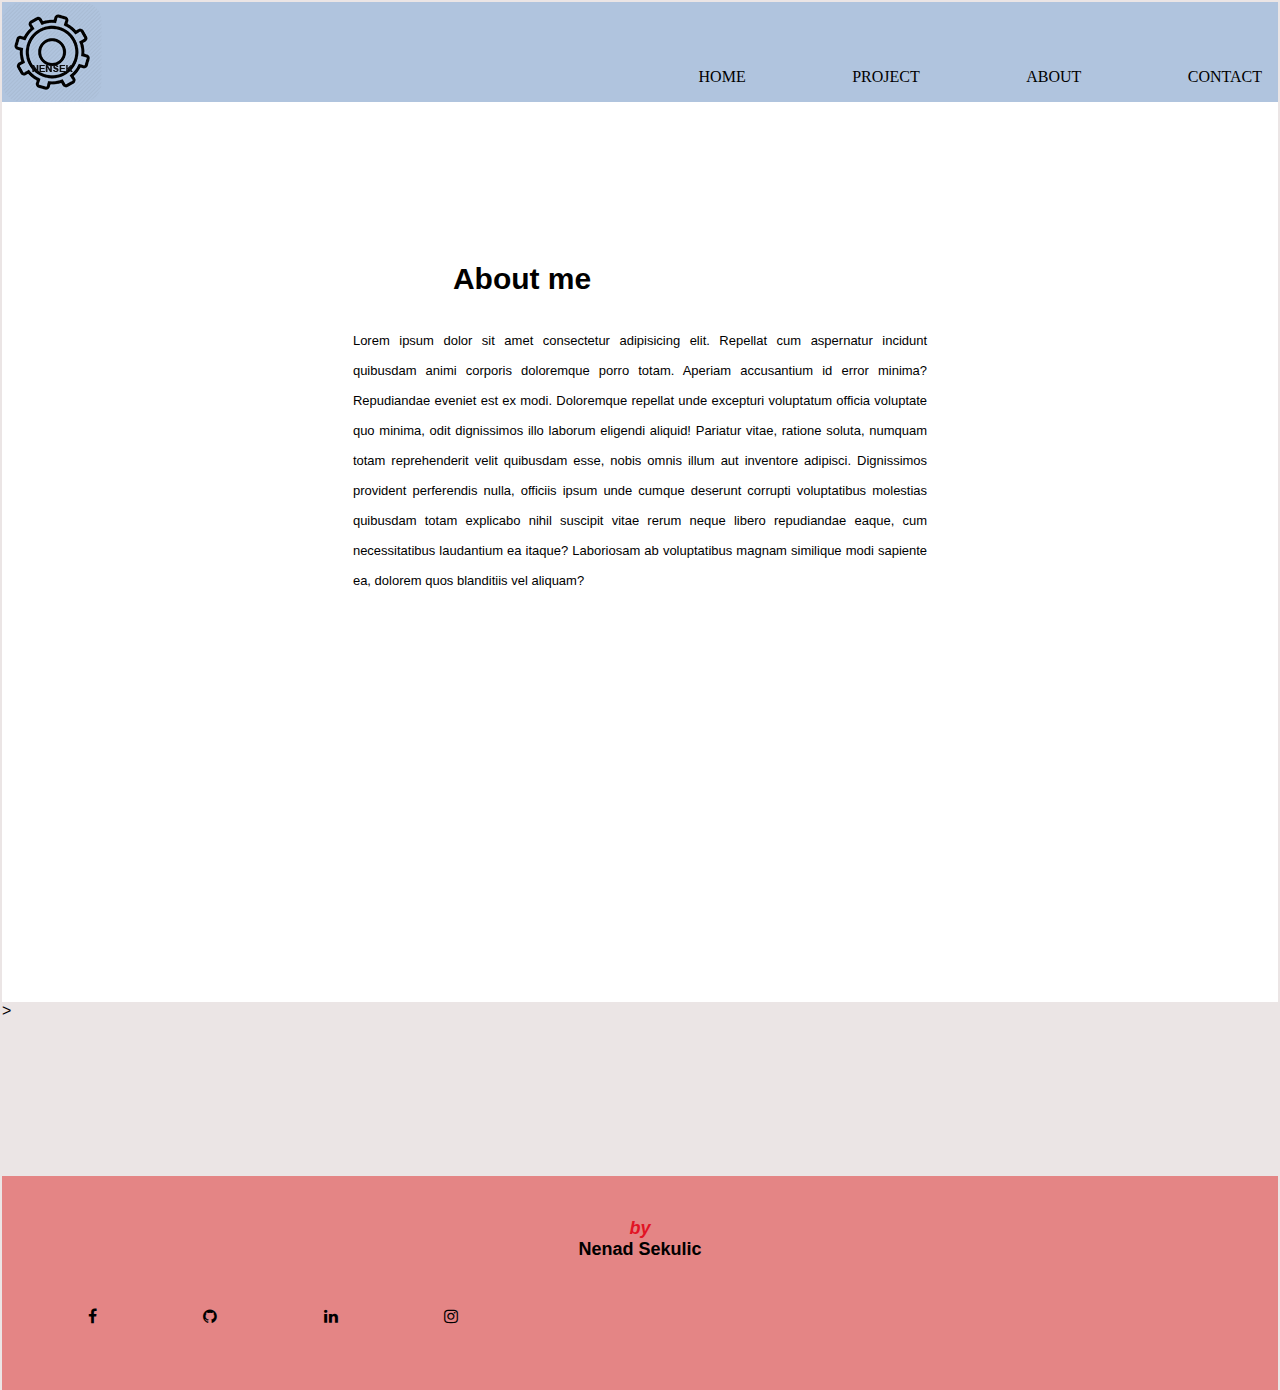
==== about.html @ fc43fdc4 "Add files via upload" ====
<!DOCTYPE html>
<html lang="en">
<head>
    <meta charset="UTF-8">
    <meta http-equiv="X-UA-Compatible" content="IE=edge">
    <meta name="viewport" content="width=device-width, initial-scale=1.0">
    <title>About</title>
    <link rel="stylesheet" href="https://cdnjs.cloudflare.com/ajax/libs/font-awesome/4.7.0/css/font-awesome.min.css">
    <link rel="icon" type="image/png" sizes="32x32" href="Img/logo.png">
    <link href="style.css" rel="stylesheet" type="text/css"/>
</head>
<body>
    <header>
    

    <div class="container">
        <img id="logo" src="Img/logo.png" class="logo">
        <nav>
            <ul>
                <li>
                    <a href="index.html" target="_blank">Home</a>
                </li>
                <li>
                    <a href="project.html" target="_blank">Project</a>
                </li>
                <li>
                    <a href="about.html" target="_blank">About</a>
                </li>
                <li>
                    <a href="contact.html" target="_blank">Contact</a>
                </li>
            </div>
        </nav>
    </div>
    </header>

    <section id="aboutme">
        <section id="aboutme-inner">
            <h1>About me</h1>
            <p class="text">
                Lorem ipsum dolor sit amet consectetur adipisicing elit. Repellat cum aspernatur incidunt quibusdam animi corporis doloremque porro totam. Aperiam accusantium id error minima? Repudiandae eveniet est ex modi. Doloremque repellat unde excepturi voluptatum officia voluptate quo minima, odit dignissimos illo laborum eligendi aliquid! Pariatur vitae, ratione soluta, numquam totam reprehenderit velit quibusdam esse, nobis omnis illum aut inventore adipisci. Dignissimos provident perferendis nulla, officiis ipsum unde cumque deserunt corrupti voluptatibus molestias quibusdam totam explicabo nihil suscipit vitae rerum neque libero repudiandae eaque, cum necessitatibus laudantium ea itaque? Laboriosam ab voluptatibus magnam similique modi sapiente ea, dolorem quos blanditiis vel aliquam?
            </p>
        </section>
    </section>>


    <br></br><br></br><br></br><br></br>
    





    <footer>
        <div class="footer">
        <div class="inner-footer">
            <h1><i>by</i>Nenad Sekulic</h1>
        <ul>
            
            <li>
                <a href="https://www.facebook.com/neraspravljajsesmene" class="fa fa-facebook" target="_blank"></a>
            </li>
            <li>
                <a href="https://github.com/shon4r4" class="fa fa-github" target="_blank"></a>
            </li>
            <li>
                <a href="https://se.linkedin.com/" class="fa fa-linkedin" target="_blank"></a>
            </li>
            <li>
                <a href="https://www.instagram.com/herr.sekulic/" class="fa fa-instagram" target="_blank"></a>
            </li>
        </ul>
            </div>
        </div>
    </footer>
            
    </body>
    </html>
---- style.css ----
html,
body {
  background: rgb(235, 229, 229);
  margin: 0;
  font-family: Arial, Helvetica, sans-serif;
  font-weight: 300;
}
/* Navbar*/
.container {
  width: 100%;
  margin-top: 0;
  content: '';
  display: table;
  clear: both;
}

header {
  background-color: lightsteelblue;

}
header:after {
content: '';
display: table;
clear: both;
}
.logo {
  float: left;
  padding: 0 0;
}
nav {
  float: right;
}
nav ul {
    margin: 0;
    padding: 0;
    list-style: none;
}

nav li{
    display: inline-block;
    margin-left: 70px;
    padding-top: 50px;
}
nav a {
    color: black;
    text-decoration: none;
    text-transform: uppercase;
    font-size: 16px;
}
nav a:hover {
    color: white;
}
/*Grid*/

div {
    display: grid;
    grid-gap: 40px;
    grid-auto-rows: 300px;
    margin-top: 30px;
    width: 100%;
    grid-template-columns: repeat(auto-fit, minmax(300px, 1fr));
  }
  
.container-1 img {
    width: 100%;
    height: 100%;
    object-fit: cover;
    border-radius: 10px;
    padding: 5px;
    align-items:center;
    justify-content:center;
  }
  
  img {
  border-radius: 20px;
  padding: 10px;
  }
  img:hover {
    cursor:pointer;
    opacity: .5;
    transition: 0.5s;
    transform: scale(1);
  }

/* About */

#aboutme {
 box-sizing: border-box;
 font-family: Arial, Helvetica, sans-serif;
 min-height: 100vh;
 display: flex;
 align-items:flex-start;
 justify-content: center;
 background-image: url("img/gamer.jpg");
 background-size: 100%;
 background-position:center;
 background-color: white;
 overflow: hidden;
 padding: 100px 0;
}

#aboutme-inner {
    width: 45%;
    height: 400px;
    float: right;
    background-color: white;
    padding: 40px;
}
#aboutme-inner h1 {
    margin-bottom: 30px;
    margin-left: 100px;
    justify-content:center;
    position:relative;
    font-size: 30px;
    font-weight: 700;
}
.text {
    font-size: 13px;
    color: black;
    line-height: 30px;
    text-align: justify;
    margin-bottom: 100px;
}
#skills{
    display:flex;
    justify-content:center;
    font-weight: 700;
    font-size: 13px;
    margin-top: 0px;
    padding: 30px;
}


  /* video */

  .frame-container{
      position:relative;
      width: 100%;
      margin-top: 50%;
      padding-bottom: 10%;
      border-bottom: 1px solid lightgrey;
  }
  .iframe-container iframe{
      position: relative;
      top: 20px;
      left: 0;
      right: 100px;
      width: 100%;
      height: 100vh;
  }

/* Grid for project pages*/
.grid-2 img {
    width: 100vh;
    height: 100vh;
    object-fit: cover;
    border-radius: 10px;
    padding: 5px;
  }
  .grid-2 img:hover{
    cursor:pointer;
    opacity: .5;
    transition: 0.5s;
    transform: scale(1.2);
  }
.grid-2 {
    height: 100vh;
    width: 100%;
    display: flex;
    align-items:center;
    justify-content:center;
  }
  .item {
    height: 100vh;
    width: 100vh;
    flex: 1;
    transition: 0.3s ease flex;
    position: relative;
    cursor: pointer;
    overflow: hidden;
  }
 
  .item.show {
    flex: 1;
  }
  /* Contact*/
  .contact {
      margin:0;
      padding: 0;
      text-align: center;
      background: linear-gradient(rgba(105, 105, 241, 0.5), rgba(61, 61, 194, 0.5)), url(img/contact.jpg);
      background-size: ccenter;
      background-position: center;
  }
  #contact-title {
      margin-top: 100px;
      color: whitesmoke;
      text-transform: uppercase;
      transition:all 4s ease-in-out;
  }
  #contact-title h1{
      font-size: 32px;
      line-height: 10px;
  }
  
  form {
     margin-top: 50px; 
     transition: all 3s ease-in-out;
  }

  #form {
      width: 500px;
      background: transparent;
      border: none;
      border-bottom: 1px solid gray;
      color: #fff;
      font-size: 20px;
      margin-bottom: 20px;
  }
  textarea {
      font-size: 20px;
      text-align: center;
  }
  input {
      height: 50px;
      text-align: center; 
  }
  #form-send {
    color: lime;
    
  }



/*Footer*/
.footer {
    float: right;
    width: 100%;;
    content: '';
    display: table;
    clear: both;
    background-color: rgb(228, 133, 133);
}
.inner-footer {
    width: 100%;
    float: left;
    height: 100%;
    display: block;
}
.inner-footer ul{
    margin: 0;
    padding: 0px;
    list-style: none;
}

.inner-footer li {
    display: inline-block;
    margin-left: 70px;
    padding-top: 20px;
    padding-bottom: 50px;
}

.inner-footer a {
    color: black;
    text-decoration: none;
    text-transform: uppercase;
    font-size: 16px;
}
.inner-footer a:hover {
    color: white;
}
i {
    font-style: italic;
    color: #e21324;
}
.inner-footer h1{
  display: flex;
  flex-direction: column;
  justify-content: space-between;
  align-items: center;
  align-content: flex-start;
  color: black;
  font-size: 18px;
  font-family: Arial, Helvetica, sans-serif;
}

/*It's made for mobile first so I add media queries
for screens over 768px(tablet)*/

@media (min-width: 768px) {
    body {
      margin: 2px;
    }
    .navbar {
      display: flex;
      flex-direction: row;
      justify-content: space-between;
      align-items: baseline;
      align-content: flex-start;
    }
    .container-1 a {
      margin: 0px;
      color: black;
      font-size: 25px;
    }
    a {
      text-decoration: none;
      display: block;
      padding: 1em;
      color: black;
      font-size: 25px;
      font-family: Lora;
    }
  }
  @media only screen and (max-width: 768px) {
    section {
      flex-direction: column;
    }
    .item {
      flex: 1;
      height: 100px;
    }
    .item.show {
      flex: 10;
    }
    body {
      font-size: 14px;
    }
  }
  @media screen and (max-widt: 1200px) {
    #aboutme-inner h1{
        padding: 80px;

    }
    
}
@media screen and (max-widt: 1000px) {
    #aboutme {
        background-size: 100%;
        padding: 100px 40px;
    }
    #aboutme-inner{
        width: 100%;
    }
}
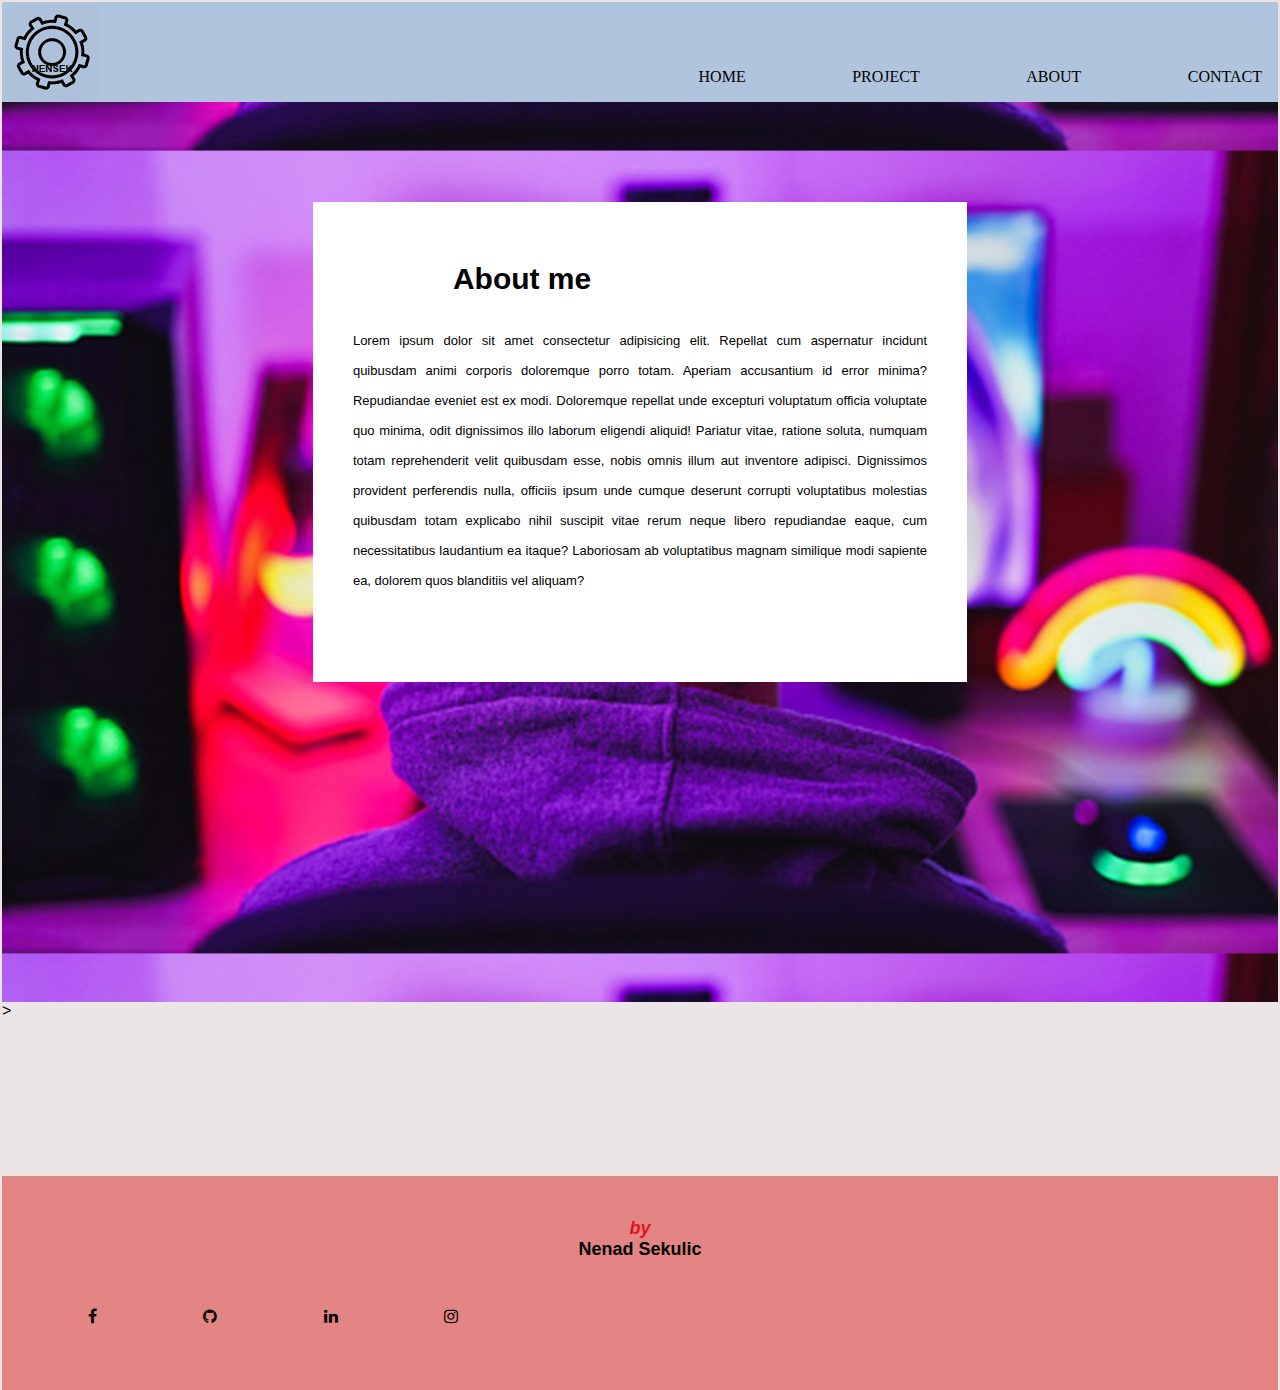
==== commit 04a5bf58: "Add files via upload" ====
--- a/about.html
+++ b/about.html
@@ -6,7 +6,7 @@
     <meta name="viewport" content="width=device-width, initial-scale=1.0">
     <title>About</title>
     <link rel="stylesheet" href="https://cdnjs.cloudflare.com/ajax/libs/font-awesome/4.7.0/css/font-awesome.min.css">
-    <link rel="icon" type="image/png" sizes="32x32" href="Img/logo.png">
+    <link rel="icon" type="image/png" sizes="32x32" href="img/logo.png">
     <link href="style.css" rel="stylesheet" type="text/css"/>
 </head>
 <body>
@@ -14,7 +14,7 @@
     
 
     <div class="container">
-        <img id="logo" src="Img/logo.png" class="logo">
+        <img id="logo" src="img/logo.png" class="logo">
         <nav>
             <ul>
                 <li>
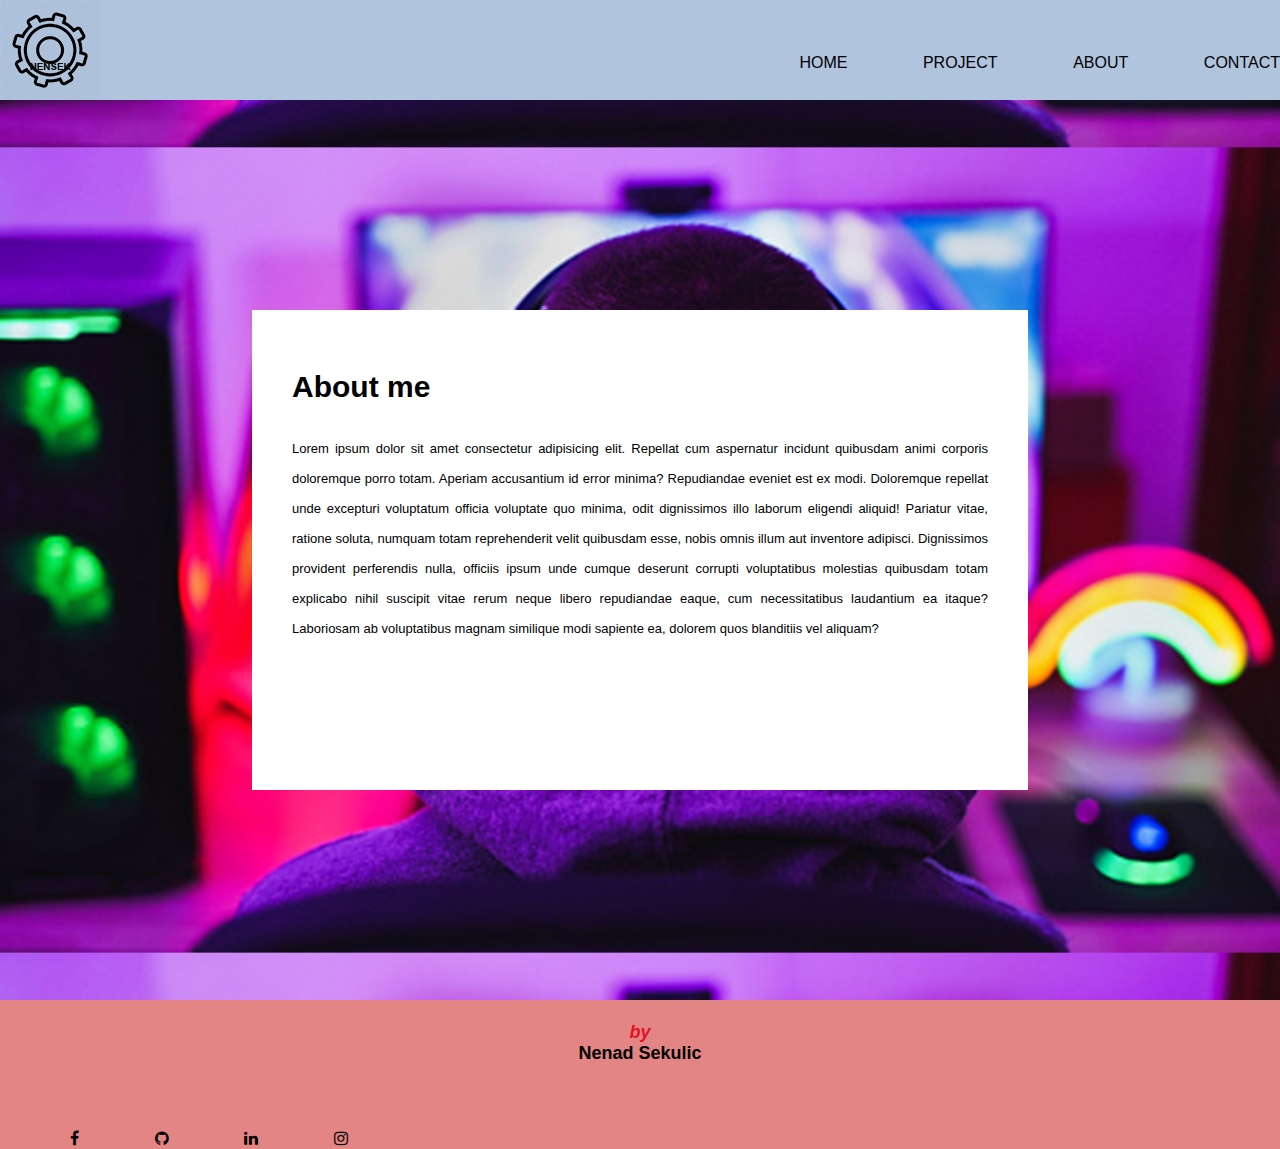
==== commit 093f4fd6: "Add files via upload" ====
--- a/about.html
+++ b/about.html
@@ -34,23 +34,17 @@
     </div>
     </header>
 
-    <section id="aboutme">
-        <section id="aboutme-inner">
+    <section class="aboutme">
+        <section class="aboutme-inner">
             <h1>About me</h1>
             <p class="text">
                 Lorem ipsum dolor sit amet consectetur adipisicing elit. Repellat cum aspernatur incidunt quibusdam animi corporis doloremque porro totam. Aperiam accusantium id error minima? Repudiandae eveniet est ex modi. Doloremque repellat unde excepturi voluptatum officia voluptate quo minima, odit dignissimos illo laborum eligendi aliquid! Pariatur vitae, ratione soluta, numquam totam reprehenderit velit quibusdam esse, nobis omnis illum aut inventore adipisci. Dignissimos provident perferendis nulla, officiis ipsum unde cumque deserunt corrupti voluptatibus molestias quibusdam totam explicabo nihil suscipit vitae rerum neque libero repudiandae eaque, cum necessitatibus laudantium ea itaque? Laboriosam ab voluptatibus magnam similique modi sapiente ea, dolorem quos blanditiis vel aliquam?
             </p>
         </section>
-    </section>>
+    </section>
 
 
-    <br></br><br></br><br></br><br></br>
     
-
-
-
-
-
     <footer>
         <div class="footer">
         <div class="inner-footer">
--- a/style.css
+++ b/style.css
@@ -1,9 +1,9 @@
 html,
 body {
   background: rgb(235, 229, 229);
-  margin: 0;
+  margin: 0px;
+  padding: 0px;
   font-family: Arial, Helvetica, sans-serif;
-  font-weight: 300;
 }
 /* Navbar*/
 .container {
@@ -13,14 +13,12 @@
   display: table;
   clear: both;
 }
-
 header {
   background-color: lightsteelblue;
-
 }
 header:after {
 content: '';
-display: table;
+display:table;
 clear: both;
 }
 .logo {
@@ -29,6 +27,7 @@
 }
 nav {
   float: right;
+  text-align: center;
 }
 nav ul {
     margin: 0;
@@ -50,65 +49,73 @@
 nav a:hover {
     color: white;
 }
-/*Grid*/
-
-div {
-    display: grid;
-    grid-gap: 40px;
-    grid-auto-rows: 300px;
-    margin-top: 30px;
+/*Flex*/
+
+.img-space{
+  display: flex;
+  flex-wrap: wrap;
+  flex-direction: row;
+  justify-content: space-evenly;
+  align-items: center;
+  padding-right: 15px;
+  margin-bottom: 30px;
+  }
+
+ .img-1 img {
+    object-fit: cover;
+    max-width: 100%;
+    height: auto;
+    padding: 0;
+    padding-top: 50px;
+   
+
+  }
+/* flex for project pages*/
+.image-space-2{
+  display: flex;
+  flex-wrap:wrap;
+  flex-direction: row;
+  justify-content: space-evenly;
+  align-items: center;
+  padding-right: 15px;
+  }
+
+  .item img {
+    object-fit: cover;
     width: 100%;
-    grid-template-columns: repeat(auto-fit, minmax(300px, 1fr));
-  }
-  
-.container-1 img {
-    width: 100%;
-    height: 100%;
-    object-fit: cover;
-    border-radius: 10px;
-    padding: 5px;
-    align-items:center;
-    justify-content:center;
-  }
-  
-  img {
-  border-radius: 20px;
-  padding: 10px;
-  }
-  img:hover {
-    cursor:pointer;
-    opacity: .5;
-    transition: 0.5s;
-    transform: scale(1);
+    height: auto;
+    padding: 15px;
+    padding-top: 10px;
+  
   }
 
 /* About */
 
-#aboutme {
+.aboutme {
  box-sizing: border-box;
  font-family: Arial, Helvetica, sans-serif;
  min-height: 100vh;
  display: flex;
- align-items:flex-start;
+ align-items:center;
  justify-content: center;
  background-image: url("img/gamer.jpg");
  background-size: 100%;
  background-position:center;
  background-color: white;
- overflow: hidden;
+ overflow:hidden;
  padding: 100px 0;
 }
 
-#aboutme-inner {
-    width: 45%;
+.aboutme-inner {
+    width: 40%;
     height: 400px;
     float: right;
     background-color: white;
     padding: 40px;
 }
-#aboutme-inner h1 {
+.aboutme-inner h1 {
     margin-bottom: 30px;
-    margin-left: 100px;
+    margin-left: 0;
     justify-content:center;
     position:relative;
     font-size: 30px;
@@ -124,72 +131,35 @@
 #skills{
     display:flex;
     justify-content:center;
-    font-weight: 700;
     font-size: 13px;
     margin-top: 0px;
     padding: 30px;
 }
 
-
   /* video */
-
-  .frame-container{
-      position:relative;
-      width: 100%;
-      margin-top: 50%;
-      padding-bottom: 10%;
-      border-bottom: 1px solid lightgrey;
+  .iframe-container{
+    position: relative;
+    width: 100%;
+    padding-bottom: 56.25%; 
+    margin-bottom: 20px;
+    height: 0;
   }
   .iframe-container iframe{
-      position: relative;
-      top: 20px;
-      left: 0;
-      right: 100px;
-      width: 100%;
-      height: 100vh;
-  }
-
-/* Grid for project pages*/
-.grid-2 img {
-    width: 100vh;
-    height: 100vh;
-    object-fit: cover;
-    border-radius: 10px;
-    padding: 5px;
-  }
-  .grid-2 img:hover{
-    cursor:pointer;
-    opacity: .5;
-    transition: 0.5s;
-    transform: scale(1.2);
-  }
-.grid-2 {
-    height: 100vh;
+    position: absolute;
+    top:0;
+    left: 0;
     width: 100%;
-    display: flex;
-    align-items:center;
-    justify-content:center;
-  }
-  .item {
-    height: 100vh;
-    width: 100vh;
-    flex: 1;
-    transition: 0.3s ease flex;
-    position: relative;
-    cursor: pointer;
-    overflow: hidden;
-  }
- 
-  .item.show {
-    flex: 1;
-  }
+    height: 100%;
+  }
+
+
   /* Contact*/
   .contact {
       margin:0;
       padding: 0;
       text-align: center;
       background: linear-gradient(rgba(105, 105, 241, 0.5), rgba(61, 61, 194, 0.5)), url(img/contact.jpg);
-      background-size: ccenter;
+      background-size: center;
       background-position: center;
   }
   #contact-title {
@@ -199,22 +169,27 @@
       transition:all 4s ease-in-out;
   }
   #contact-title h1{
-      font-size: 32px;
+      font-size: 16px;
       line-height: 10px;
+      align-items: center;
+  }
+  #contact-form{
+    padding-bottom: 100px;
+    align-items: center;
   }
   
   form {
-     margin-top: 50px; 
+     margin-top: 100px; 
      transition: all 3s ease-in-out;
   }
 
   #form {
-      width: 500px;
+      width: 350px;
       background: transparent;
       border: none;
       border-bottom: 1px solid gray;
       color: #fff;
-      font-size: 20px;
+      font-size: 15px;
       margin-bottom: 20px;
   }
   textarea {
@@ -226,38 +201,40 @@
       text-align: center; 
   }
   #form-send {
-    color: lime;
-    
-  }
-
-
+    color: rgba(61, 61, 194, 0.5); 
+  }
 
 /*Footer*/
 .footer {
     float: right;
+    margin-top: 0px;
     width: 100%;;
     content: '';
-    display: table;
+    display: block;
     clear: both;
     background-color: rgb(228, 133, 133);
 }
 .inner-footer {
     width: 100%;
     float: left;
-    height: 100%;
+    height: 100px;
     display: block;
+    padding-bottom: 0px;
+    padding-top: 10px;
 }
 .inner-footer ul{
     margin: 0;
-    padding: 0px;
+    padding: 0;
+    clear: both;
     list-style: none;
+    background-color: rgb(228, 133, 133);
 }
 
 .inner-footer li {
     display: inline-block;
     margin-left: 70px;
-    padding-top: 20px;
-    padding-bottom: 50px;
+    padding-top: 50px;
+    padding-bottom: 0px;
 }
 
 .inner-footer a {
@@ -287,9 +264,202 @@
 /*It's made for mobile first so I add media queries
 for screens over 768px(tablet)*/
 
-@media (min-width: 768px) {
+@media only screen and (max-width: 360px){
+  body {
+    margin: 0;
+    font-size: 10px;
+  }
+  .navbar {
+    display: block;
+    flex-direction: row;
+    justify-content: space-between;
+    align-items: baseline;
+    align-content: flex-start;
+    float: none;
+    width: 100%;
+  }
+  .container a {
+    margin: 0px;
+    color: black;
+    align-items: center;
+  }
+  .bild{
+    align-items: center;
+    max-width: 100%;
+    height: auto;
+
+  }
+  
+  .img-space-2 {
+    flex-direction: row;
+    align-items: center;
+  }
+  .item {
+    align-items: center;
+    max-width: 100%;
+    height: auto;
+  }
+  
+.aboutme {
+  background-size: 100%;
+  padding: 100px 40px;
+}
+.aboutme-inner{
+    width: 40%;
+    overflow:hidden;
+}
+#contact-title h1{
+  font-size: 8px;
+  line-height: 4px;
+  align-items: center;
+}
+#form {
+  width: 250px;
+  background: transparent;
+  border: none;
+  border-bottom: 1px solid gray;
+  color: #fff;
+  font-size: 8px;
+  margin-bottom: 20px;
+}
+
+}
+  
+
+@media only screen and (min-width: 360px) {
     body {
       margin: 2px;
+      font-size: 10px;
+    }
+    .navbar {
+      display: flex;
+      flex-direction: row;
+      justify-content: space-between;
+      align-items: center;
+      align-content: center;
+      float: none;
+      width: 100%;
+    }
+    header {
+      float: none;
+      width: 100%;
+      align-content: center;
+      
+
+    }
+    .container a {
+      margin: 0px;
+      color: black;
+      align-items: center;
+    }
+    .bild{
+      align-items: center;
+      max-width: 100%;
+      height: auto;
+  
+    }
+    
+    .img-space-2 {
+      flex-direction: row;
+    }
+    .item {
+      align-items: center;
+      max-width: 100%;
+      height: auto;
+    }
+   
+  .aboutme {
+    background-size: 100%;
+    padding: 100px 40px;
+  }
+  .aboutme-inner{
+      width: 40%;
+      overflow:hidden;
+  }
+  #contact-title h1{
+    font-size: 8px;
+    line-height: 4px;
+    align-items: center;
+  }
+  #form {
+    width: 250px;
+    background: transparent;
+    border: none;
+    border-bottom: 1px solid gray;
+    color: #fff;
+    font-size: 8px;
+    margin-bottom: 20px;
+  }
+}
+
+@media only screen and (min-width: 412px) {
+  body {
+    margin: 2px;
+    font-size: 12px;
+  }
+  .navbar {
+    display: flex;
+    flex-direction: row;
+    justify-content: space-between;
+    align-items: center;
+    align-content: center;
+    float: none;
+    width: 100%;
+  }
+  header {
+    float: none;
+    width: 100%;
+    align-content: center;
+  }
+  .container a {
+    margin: 0px;
+    color: black;
+    align-items: center;
+  }
+  .bild{
+    align-items: center;
+    max-width: 100%;
+    height: auto;
+
+  }
+
+  .img-space-2 {
+    flex-direction: row;
+  }
+  .item {
+    align-items: center;
+    max-width: 100%;
+    height: auto;
+  }
+  
+.aboutme {
+  background-size: 100%;
+  padding: 100px 40px;
+}
+.aboutme-inner{
+  width: 50%;
+  overflow:hidden;
+}
+#contact-title h1{
+  font-size: 10px;
+  line-height: 6px;
+  align-items: center;
+}
+#form {
+  width: 280px;
+  background: transparent;
+  border: none;
+  border-bottom: 1px solid gray;
+  color: #fff;
+  font-size: 10px;
+  margin-bottom: 20px;
+}
+}
+
+  @media only screen and (min-width: 768px) {
+    body {
+      margin: 0px;
+      font-size: 14px;
     }
     .navbar {
       display: flex;
@@ -298,48 +468,153 @@
       align-items: baseline;
       align-content: flex-start;
     }
-    .container-1 a {
+    .container a {
       margin: 0px;
       color: black;
-      font-size: 25px;
-    }
-    a {
-      text-decoration: none;
-      display: block;
-      padding: 1em;
-      color: black;
-      font-size: 25px;
-      font-family: Lora;
-    }
-  }
-  @media only screen and (max-width: 768px) {
-    section {
-      flex-direction: column;
+      align-items: center;
+    }
+    .bild{
+      align-items: center;
+      max-width: 100%;
+      height: auto;
+    }
+    .image-space-2 {
+      flex-direction: row;
     }
     .item {
-      flex: 1;
-      height: 100px;
-    }
-    .item.show {
-      flex: 10;
-    }
-    body {
-      font-size: 14px;
-    }
-  }
-  @media screen and (max-widt: 1200px) {
-    #aboutme-inner h1{
-        padding: 80px;
-
-    }
-    
-}
-@media screen and (max-widt: 1000px) {
-    #aboutme {
-        background-size: 100%;
-        padding: 100px 40px;
-    }
-    #aboutme-inner{
-        width: 100%;
-    }
-}+      align-items: center;
+      max-width: 100%;
+      height: auto;
+    }
+  
+   .aboutme {
+   background-size: 100%;
+   padding: 100px 40px;
+   }
+   .aboutme-inner{
+    width: 60%;
+    overflow:hidden;
+  }
+  #contact-title h1{
+    font-size: 12px;
+    line-height: 8px;
+    align-items: center;
+}
+#form {
+  width: 320px;
+  background: transparent;
+  border: none;
+  border-bottom: 1px solid gray;
+  color: #fff;
+  font-size: 12px;
+  margin-bottom: 20px;
+}
+}
+@media only screen and (min-width: 810px) {
+  body {
+    margin: 0px;
+    font-size: 16px;
+  }
+  .navbar {
+    display: flex;
+    flex-direction: row;
+    justify-content: space-between;
+    align-items: baseline;
+    align-content: flex-start;
+  }
+  .container a {
+    margin: 0px;
+    color: black;
+    align-items: center;
+  }
+  .bild{
+    align-items: center;
+    max-width: 100%;
+    height: auto;
+
+  }
+  .img-space-2 {
+    flex-direction: row;
+  }
+  .item {
+    align-items: center;
+    max-width: 100%;
+    height: auto;
+  }
+  .aboutme {
+  background-size: 100%;
+  padding: 120px 60px;
+  }
+  .aboutme-inner{
+  width: 60%;
+  overflow:hidden;
+  }
+  #contact-title h1{
+    font-size: 16px;
+    line-height: 10px;
+    align-items: center;
+}
+#form {
+  width: 350px;
+  background: transparent;
+  border: none;
+  border-bottom: 1px solid gray;
+  color: #fff;
+  font-size: 15px;
+  margin-bottom: 20px;
+}
+}
+
+@media only screen and (min-width: 1000px) {
+  body {
+    margin: 0px;
+    font-size: 20px;
+  }
+  .navbar {
+    display: flex;
+    flex-direction: row;
+    justify-content: space-between;
+    align-items: baseline;
+    align-content: flex-start;
+  }
+  .container a {
+    margin: 0px;
+    color: black;
+    align-items: center;
+  }
+  .bild{
+    align-items: center;
+    max-width: 100%;
+    height: auto;
+  }
+  .img-space-2 {
+    flex-direction: row;
+  }
+  .item {
+    align-items: center;
+    max-width: 100%;
+    height: auto;
+  }
+  .aboutme {
+  background-size: 100%;
+  padding: 120px 60px;
+  }
+  .aboutme-inner{
+  width: 60%;
+  overflow:hidden;
+  }
+  #contact-title h1{
+    font-size: 16px;
+    line-height: 10px;
+    align-items: center;
+}
+#form {
+  width: 350px;
+  background: transparent;
+  border: none;
+  border-bottom: 1px solid gray;
+  color: #fff;
+  font-size: 15px;
+  margin-bottom: 20px;
+}
+}
